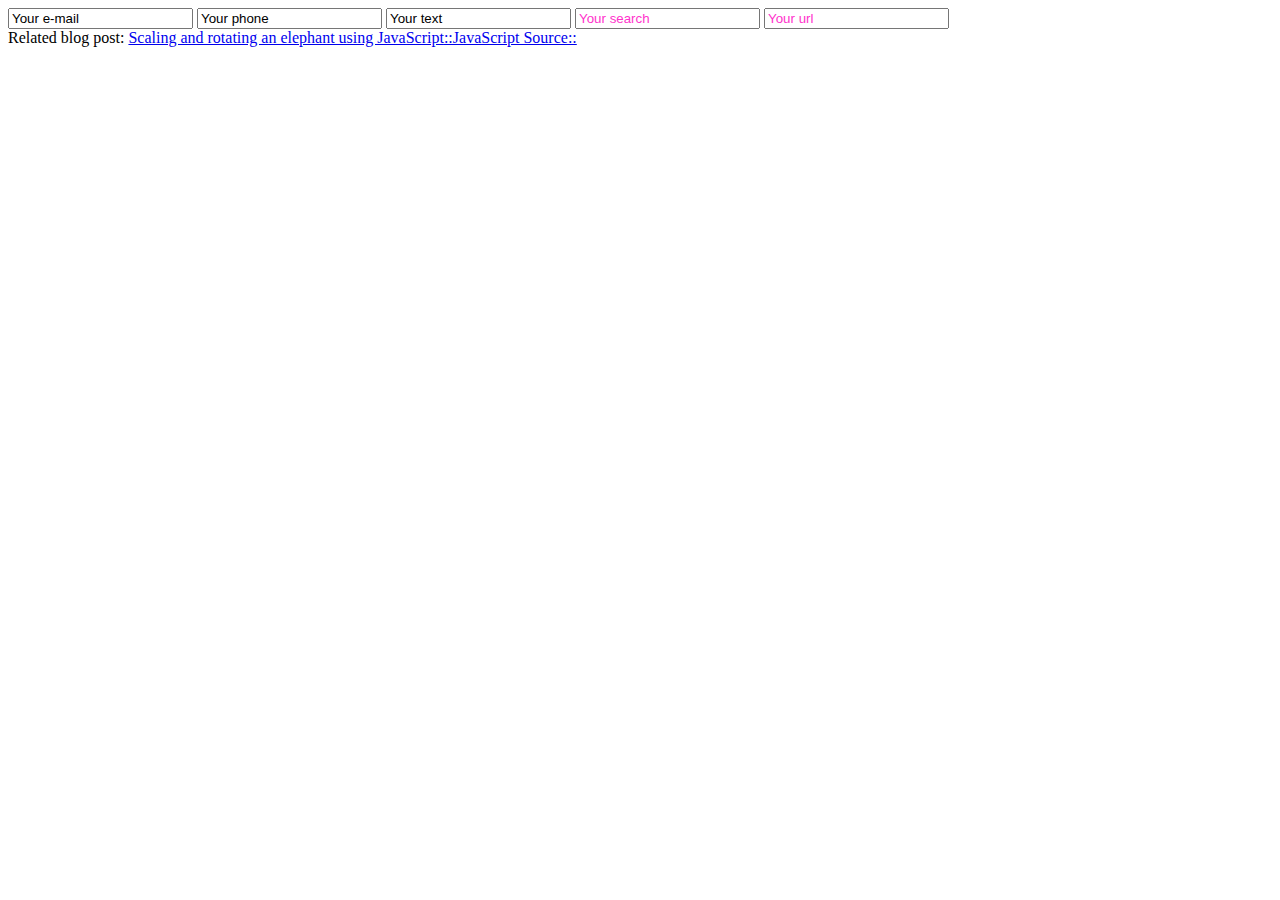
==== placeholder/index.html @ 30485bfa "Added the Coffeescript and JavaScript versions of the PlaceholderScanner library" ====
<!DOCTYPE html>
<html>
	<head>
		<title>web.kinderas.com - Placeholder demo</title>
		<meta charset="UTF-8">
		<link rel="stylesheet" href="../defaultStyle.css" type="text/css" media="all">
		<style type="text/css">
			*{
				-webkit-user-select: auto;
			}
			p{
				position: absolute;
				top: 10px;
				left: 10px;
				width: 200px;
				height: 30px;
				text-align: center;
				line-height: 30px;
				background-color:black;
				border-radius: 3px;
				color: white;
			}
			p.buttonDown{
				background-color: red;
			}
		</style>
	</head>
	<body>
		<input type="email" value="Your e-mail" />
		<input type="tel" value="Your phone" />
		<input type="text" value="Your text" />
		<input type="search" value="Your search" />
		<input type="url" value="Your url" />

		<footer>Related blog post: <a href="http://kinderas.blogspot.com/2011/04/scaling-and-rotating-elephant-using.html">Scaling and rotating an elephant using JavaScript</a><a href="main.js">::JavaScript Source::</a></footer>

		<script type="text/javascript" src="placeholderscanner.js"></script>
		<script type="text/javascript" src="main.js"></script>
	</body>
</html>
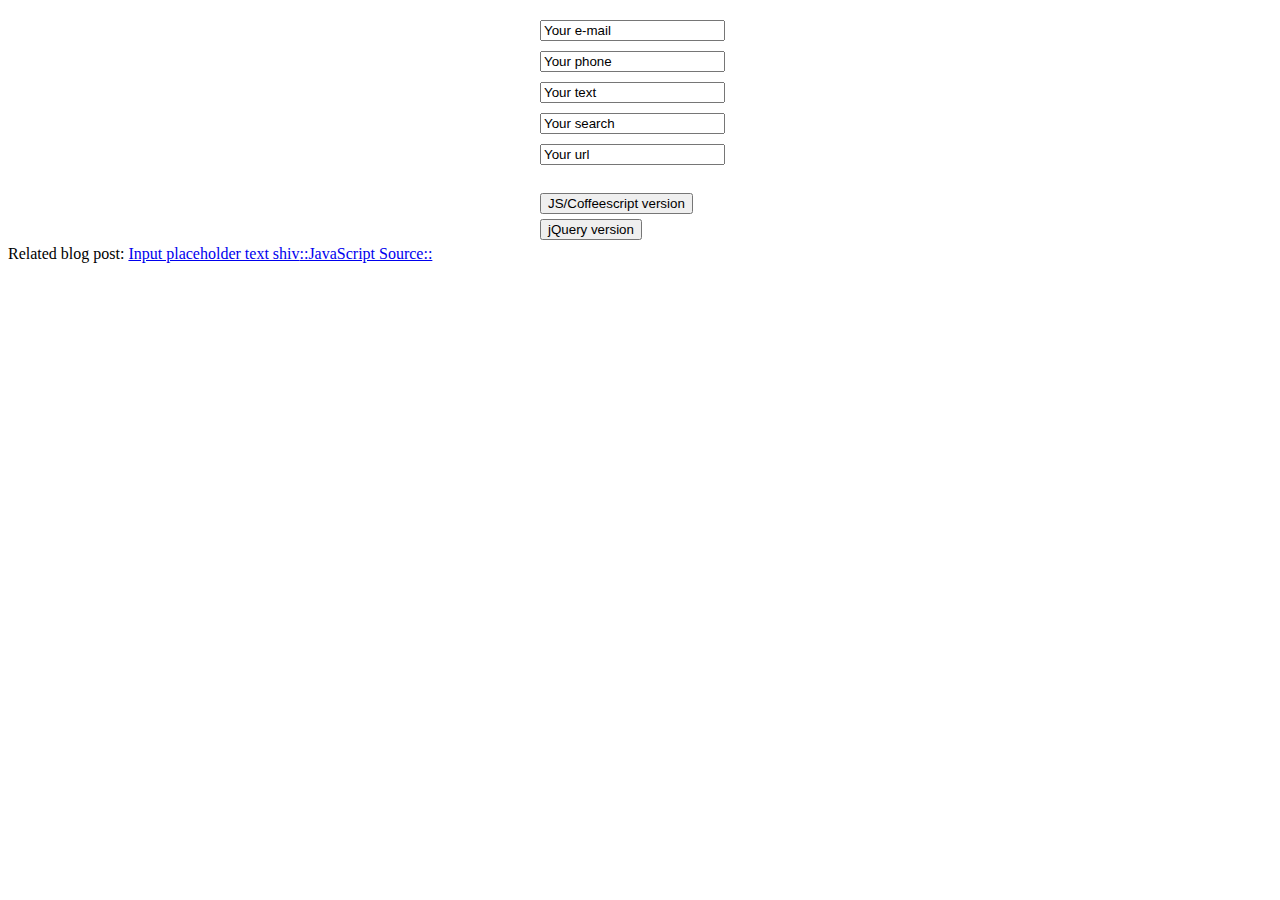
==== commit f7fb1f72: "Added the libs dir (libraries, plugins) and moved some files around." ====
--- a/placeholder/index.html
+++ b/placeholder/index.html
@@ -8,33 +8,37 @@
 			*{
 				-webkit-user-select: auto;
 			}
-			p{
-				position: absolute;
-				top: 10px;
-				left: 10px;
+			#inputHolder{
 				width: 200px;
-				height: 30px;
-				text-align: center;
-				line-height: 30px;
-				background-color:black;
-				border-radius: 3px;
-				color: white;
+				margin: 20px auto 0 auto;
 			}
-			p.buttonDown{
-				background-color: red;
+			input{
+				display: block;
+				margin-bottom: 10px;
+			}
+			button{
+				margin-bottom: 5px;
 			}
 		</style>
 	</head>
 	<body>
-		<input type="email" value="Your e-mail" />
-		<input type="tel" value="Your phone" />
-		<input type="text" value="Your text" />
-		<input type="search" value="Your search" />
-		<input type="url" value="Your url" />
+		<div id="inputHolder">
+			<input type="email" value="Your e-mail" />
+			<input type="tel" value="Your phone" />
+			<input type="text" value="Your text" />
+			<input type="search" value="Your search" />
+			<input type="url" value="Your url" />
 
-		<footer>Related blog post: <a href="http://kinderas.blogspot.com/2011/04/scaling-and-rotating-elephant-using.html">Scaling and rotating an elephant using JavaScript</a><a href="main.js">::JavaScript Source::</a></footer>
+			<br />
+			<button id="jsShiv">JS/Coffeescript version</button>
+			<button id="jqShiv">jQuery version</button>
+			<div id="out"></div>
+		</div>
 
-		<script type="text/javascript" src="placeholderscanner.js"></script>
+		<footer>Related blog post: <a href="http://kinderas.blogspot.com/2011/04/scaling-and-rotating-elephant-using.html">Input placeholder text shiv</a><a href="main.js">::JavaScript Source::</a></footer>
+		<script type="text/javascript" src="https://ajax.googleapis.com/ajax/libs/jquery/1.7.1/jquery.min.js"></script>
+		<script type="text/javascript" src="../libs/placeholderShiv/placeholderShiv.js"></script>
+		<script type="text/javascript" src="../libs/placeholderShiv/placeholderShivJQP.js"></script>
 		<script type="text/javascript" src="main.js"></script>
 	</body>
 </html>
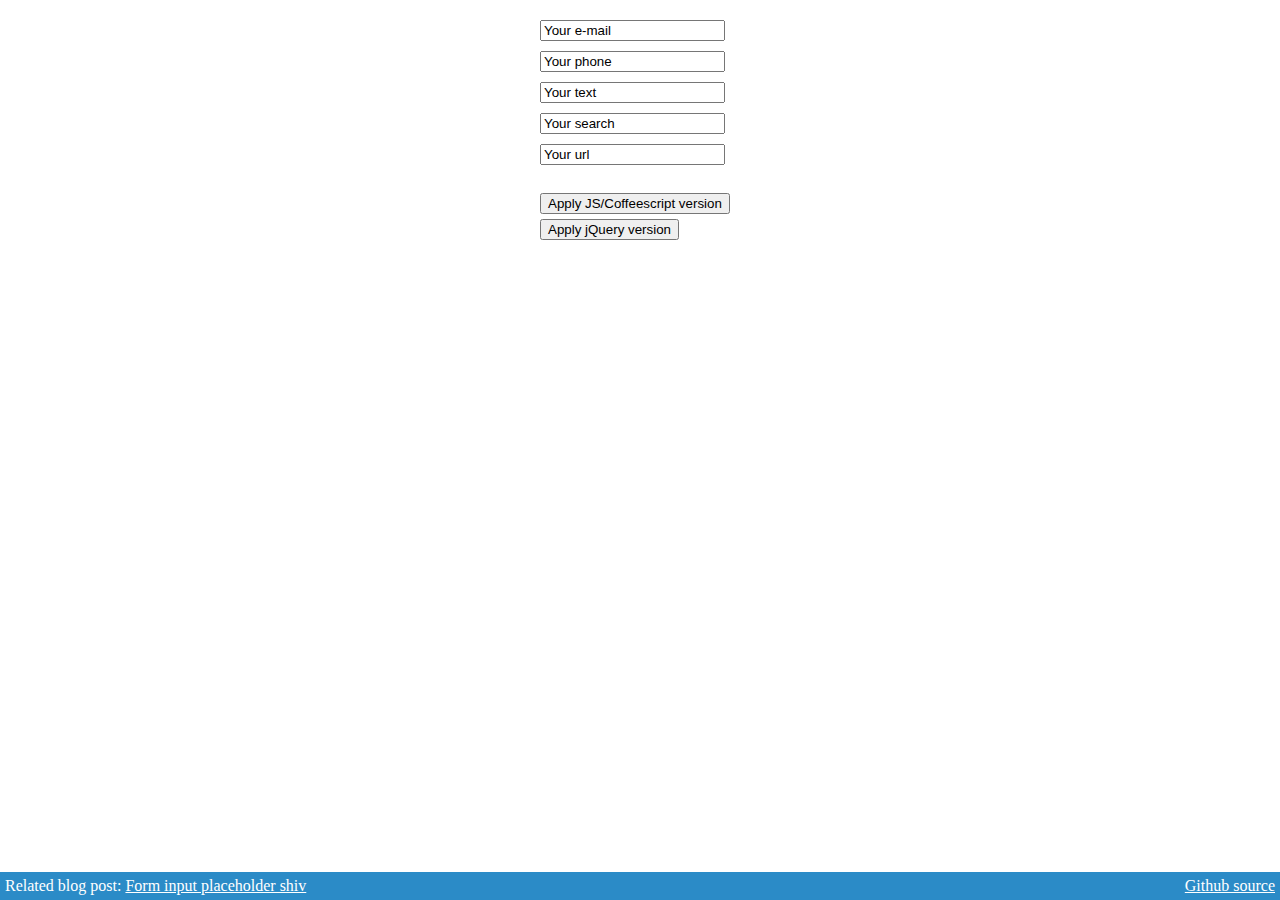
==== commit 4a01bef7: "Updated the demo files for the placeholderShiv" ====
--- a/placeholder/index.html
+++ b/placeholder/index.html
@@ -30,12 +30,13 @@
 			<input type="url" value="Your url" />
 
 			<br />
-			<button id="jsShiv">JS/Coffeescript version</button>
-			<button id="jqShiv">jQuery version</button>
+			<button id="jsShiv">Apply JS/Coffeescript version</button>
+			<button id="jqShiv">Apply jQuery version</button>
 			<div id="out"></div>
 		</div>
 
-		<footer>Related blog post: <a href="http://kinderas.blogspot.com/2011/04/scaling-and-rotating-elephant-using.html">Input placeholder text shiv</a><a href="main.js">::JavaScript Source::</a></footer>
+		<footer>Related blog post: <a href="http://kinderas.blogspot.com/2012/02/form-input-placeholder-shiv.html">Form input placeholder shiv</a><a href="https://github.com/jornki/Demos/tree/master/libs/placeholderShiv">Github source</a></footer>
+
 		<script type="text/javascript" src="https://ajax.googleapis.com/ajax/libs/jquery/1.7.1/jquery.min.js"></script>
 		<script type="text/javascript" src="../libs/placeholderShiv/placeholderShiv.js"></script>
 		<script type="text/javascript" src="../libs/placeholderShiv/placeholderShivJQP.js"></script>
--- a/defaultStyle.css
+++ b/defaultStyle.css
@@ -0,0 +1,28 @@
+@charset "utf-8";
+
+*{
+    -webkit-user-select: none;
+    margin:0;
+}
+section{
+	width: 100%;
+	text-align: center;
+	margin-top: 10px;
+}
+footer{
+	position: fixed;
+	bottom: 0;
+	left: 0;
+	width: 100%;
+	/*height: 20px;*/
+	background-color: #2b8bc7;
+	padding: 5px;
+	color: white;
+}
+footer a{
+	color: white;
+}
+footer a:nth-child(2){
+	float: right;
+	padding-right: 10px;
+}